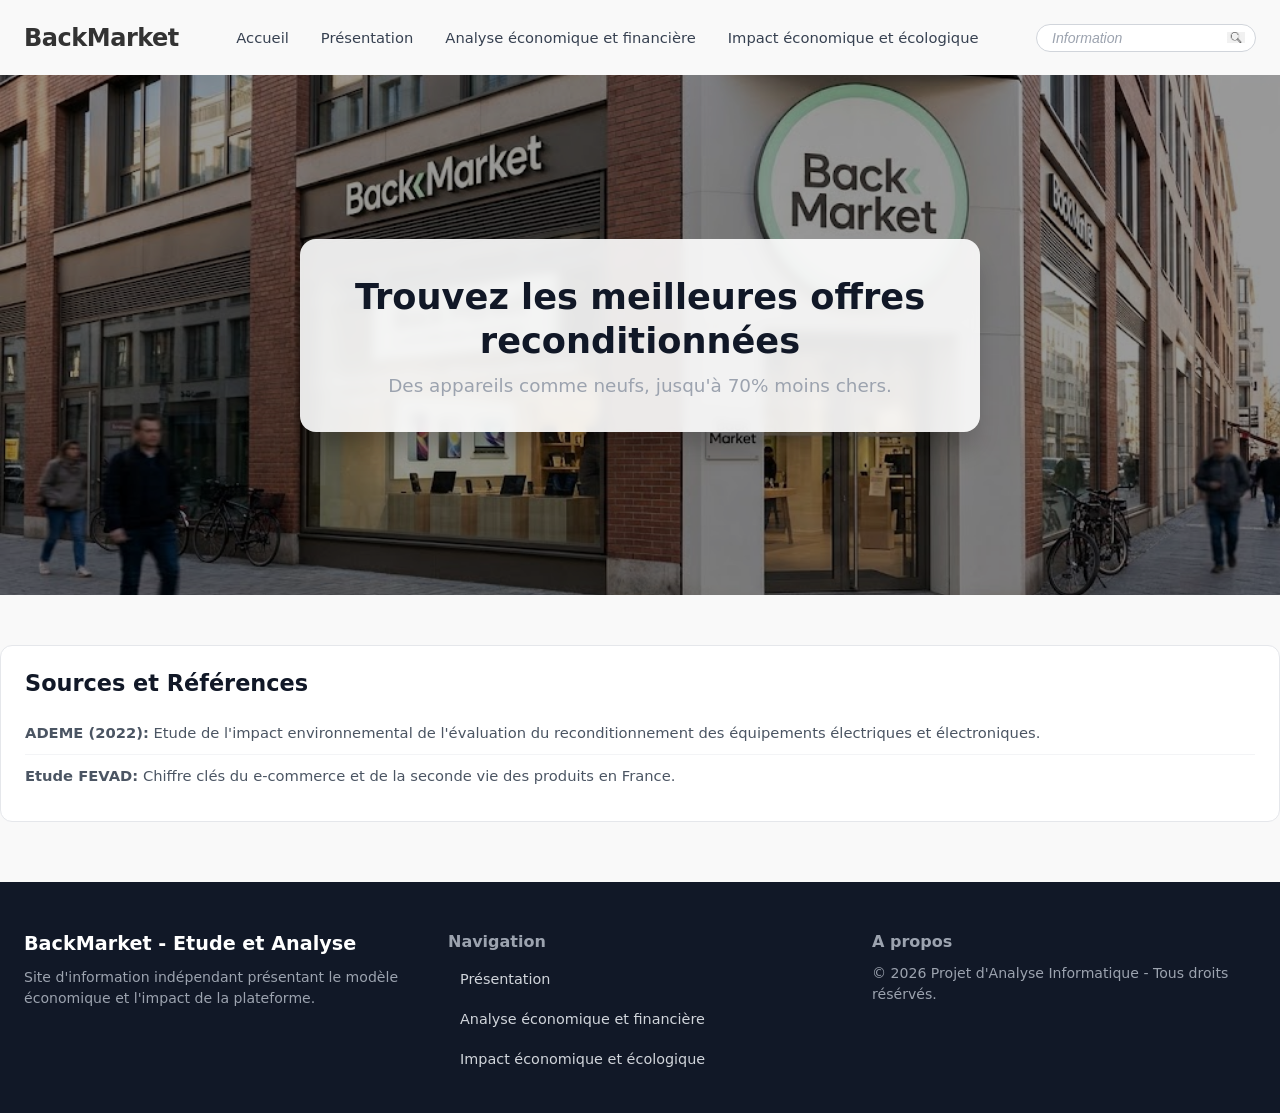
==== index.html @ ff26c0a0 "Ajout des diférentes pages" ====
<!DOCTYPE html>
<html lang="en">
<head>
    <meta charset="UTF-8">
    <meta name="viewport" content="width=device-width, initial-scale=1.0">
    <title>BackMarket - Etude et Analyse</title>
    <link rel="icon" href="img_mael/logo.png" type="image/x-icon" />
    <link rel="stylesheet" href="styleMael.css" />
</head>
<body>  
    <header class="haut de la page">
        
        <nav class="labarre">
         <!-- LOGO BACK MARKET -->
        <div class="logo">
            <span class="logo2">Back</span>Market
        </div>

        <!-- BARRE DE NAVIGATION -->
            
            <div class="liens">
            <a href="index.html" class="lien" target="_blank">Accueil</a>
            <a href="page_Ali.html" class="lien" target="_blank">Présentation</a>
            <a href="pageWannis.html" class="lien" target="_blank">Analyse économique et financière</a>
            <a href="page_Noah.html" class="lien" target="_blank">Impact économique et écologique</a>
            </div>
        

    
        <!-- BARRE DE RECHERCHE -->
        <div class="recherche">
            <input type="search" id="search" name="search" placeholder="Information">
            <label for="search">
                <img src="img_mael/Loupe.png" alt="Rechercher" class="icon-loupe">
            </label>
        </div>
        </nav>
    </header>

    <div class="imagecentrale"> <!-- hero-->
        
        <!-- IMAGE D'ARRETIER-PLAN -->
        <img src="img_mael/Boutique.jpeg" alt="Arrière-plan" class="imgBack">  <!-- herobg-->

        <div class="Texte">  <!-- hero overlay-->
            <div class="Texte2">  <!-- hero text card-->
            <h1>Trouvez les meilleures offres reconditionnées</h1>  
            <p>Des appareils comme neufs, jusqu'à 70% moins chers.</p>
            </div>
        </div>
    </div>

<section class="Sources">
    <h2>Sources et Références</h2>
    <ul class="list">
        <li>
            <strong>ADEME (2022):</strong> Etude de l'impact environnemental de l'évaluation du reconditionnement des équipements électriques et électroniques.
        </li>
        <li>
           <strong>Etude FEVAD:</strong> Chiffre clés du e-commerce et de la seconde vie des produits en France.
        </li>
    </ul>
</section>

<footer class="pieds">
    <div class="pieds-div">
        <div class="pieds-info">
            <h3>BackMarket - Etude et Analyse</h3>
            <p>Site d'information indépendant présentant le modèle économique et l'impact de la plateforme.</p>
        </div>
    <div class="pieds-liens">
        <h4>Navigation</h4>
        <a href="https://www.google.com" class="lien" target="_blank">Présentation</a>
        <a href="https://www.google.com" class="lien" target="_blank">Analyse économique et financière</a>
        <a href="https://www.google.com" class="lien" target="_blank">Impact économique et écologique</a>
    </div>
    <div class="pieds-legal">
        <h4>A propos</h4>
        <p>© 2026 Projet d'Analyse Informatique - Tous droits résérvés.</p>
    </div>
    </div>
</footer>

</body>
</html>
---- styleMael.css ----
*{
    margin: 0;
    padding: 0;
    box-sizing: border-box;
}



/* Style*/
body {
    color: #333;
    background-color: #f9f9f9;
    font-family: 'Inter',system-ui, -apple-system,sans-serif;
}

.header {
    position: sticky;
    top: 0;
    z-index: 1000;
    background-color: rgba(255, 255, 255, 0.9);
    backdrop-filter: blur(10px);
    -webkit-backdrop-filter: blur(10px);
    border-bottom: 1px solid #e5e7eb;
    box-shadow: 0 2px 10px rgba(0, 0, 0, 0.05);
}


/* Navigation barre*/

.labarre {
    max-width: 1300px;
    margin: 0 auto;
    height: 75px;
    padding: 0 24px;
    display: flex;
    align-items: center;
    justify-content: space-between;
    gap: 15px;
    flex-wrap: nowrap;
}

.liens {
    display: flex;
    align-items: center;
    gap: 8px;
    white-space: nowrap;
}

.lien{
    text-decoration: none;
    color: #374151;
    font-size: 0.92rem;
    font-weight: 500;
    padding: 8px 12px;
    border-radius: 8px;
    transition: all 0.2s ease;
}

.lien:hover {
    background-color: #e5e7eb;
    color: #111827;
}




/*logo*/
.logo {
    font-size: 1.5rem;
    font-weight: 700;
    color: var(--primary-color);
    text-decoration: none;
    letter-spacing: -0.02em;
}

.logo2 {
    color: var(--accent-color);
}



/*recherche*/
.recherche {
    position: relative;
    display: flex;
    align-items: center;
    background-color: white;
    border: 1px solid #d1d5db;
    padding: 5px 15px;
    border-radius: 25px;
    width: 220px;
    transition: all 0.2s ease;
}

.recherche:focus-within {
    background-color: #ffffff;
    border-color: #000000;
    box-shadow: 0 0 0 3px rgba(0, 0, 0, 0.1);
    width: 260px;
}

.recherche input[type="search"] {
    border: none;
    outline: none;
    background: transparent;
    width: 100%;
    font-size: 0.88rem;
    color: #111827;
    padding-right: 30px; /* Space for the search icon */
}

.recherche input[type="search"]::placeholder {
    color: #9ca3af;
    font-style: italic;
}


.recherche label {
    position: absolute;
    right: 10px;
    display: flex;
    align-items: center;
    cursor: pointer;
}

.icon-loupe {
    width: 18px;
    height: 18px;
    object-fit: contain;
}


/*image central*/

.imagecentrale {
    position: relative;
    width: 100%;
    height: 520px;
    overflow: hidden;
}

.imgBack {
    width: 100%;
    height: 100%;
    object-fit: cover; /* Avoid image distortion */
    display: block;
}

.Texte {
    position: absolute;
    inset: 0;
    background: rgba(0, 0, 0, 0.4); /* Semi-transparent overlay */
    display: flex;
    justify-content: center;
    align-items: center;
    padding: 20px;
}

.Texte2 {
    background-color: rgba(255, 255, 255, 0.9); /* Slightly transparent white background */
    backdrop-filter: blur(5px); /* Optional: adds a blur effect to the background */
    padding: 36px 48px;
    border-radius: 16px;
    text-align: center;
    max-width: 680px;
    box-shadow: 0 20px 25px -5px rgba(0, 0, 0, 0.2);
}

.Texte2 h1{
font-size: 2.2rem;
font-weight: 700;
color: #111827 ;
margin-bottom: 12px;
line-height: 1.25;
}

.Texte2 p{
    font-size: 1.15rem;
    color: #9ca3af;
    font-weight: 500;
}

.Sources{
    max-width: 1300px;
    margin: 50px auto;
    padding: 24px;
    background: #ffffff;
    border-radius: 12px;
    border: 1px solid #e5e7eb;
}

.Sources h2{
    font-size: 1.4rem;
    color: #111827;
    margin-bottom: 16px;
}

.list{
    list-style-type: none;
    padding: 0;
}

.list li{
    padding: 10px 0;
    border-bottom: 1px solid #f3f4f6;
    color: #4b5563;
    font-size: 0.92rem;
    line-height: 1.5;
}

.list li:last-child{
    border-bottom: none;
}

.pieds{
    background-color: #111827;
    color: #f9fafb;
    padding: 50px 0 30px 0;
    margin-top: 60px;
}

.pieds-div{
    max-width: 1300px;
    margin: 0 auto;
    padding: 0 24px;
    display: flex;
    justify-content: space-between;
    gap: 40px;
    flex-wrap: wrap;
}

.pieds-info, .pieds-liens, .pieds-legal{
    flex:1;
    min-width: 220px;
}

.pieds h3{
    font-size: 1.2rem;
    margin-bottom: 12px;
    color: #ffffff;
}

.pieds h4{
    font-size: 1rem;
    margin-bottom: 12px;
    color: #9ca3af;
}

.pieds p{
  color: #9ca3af;
  font-size: 0.88rem;
  line-height: 1.5;  
}

.pieds-liens a {
    display: block;
    color: #d1d5db;
    text-decoration: none;
    font-size: 0.9rem;
    margin-bottom: 8px;
    transition: color 0.2s ease;
}

.pieds-liens a:hover{
    color: #3b82f6;
}







@media (max-width: 960px) {
    .labarre {
        flex-direction: column;
        height: auto;
        padding: 16px;

    }

    .liens{
        flex-wrap: wrap;
        justify-content: center;
    }

    .recherche, .recherche:focus-within{
        width: 100%;
    }
    
    .imagecentrale{
        height: 380px;
    }

    .Texte2 h1{
        font-size: 1.6rem;
    }

    .Texte2 a{
        font-size: 0.98rem;
    }
}
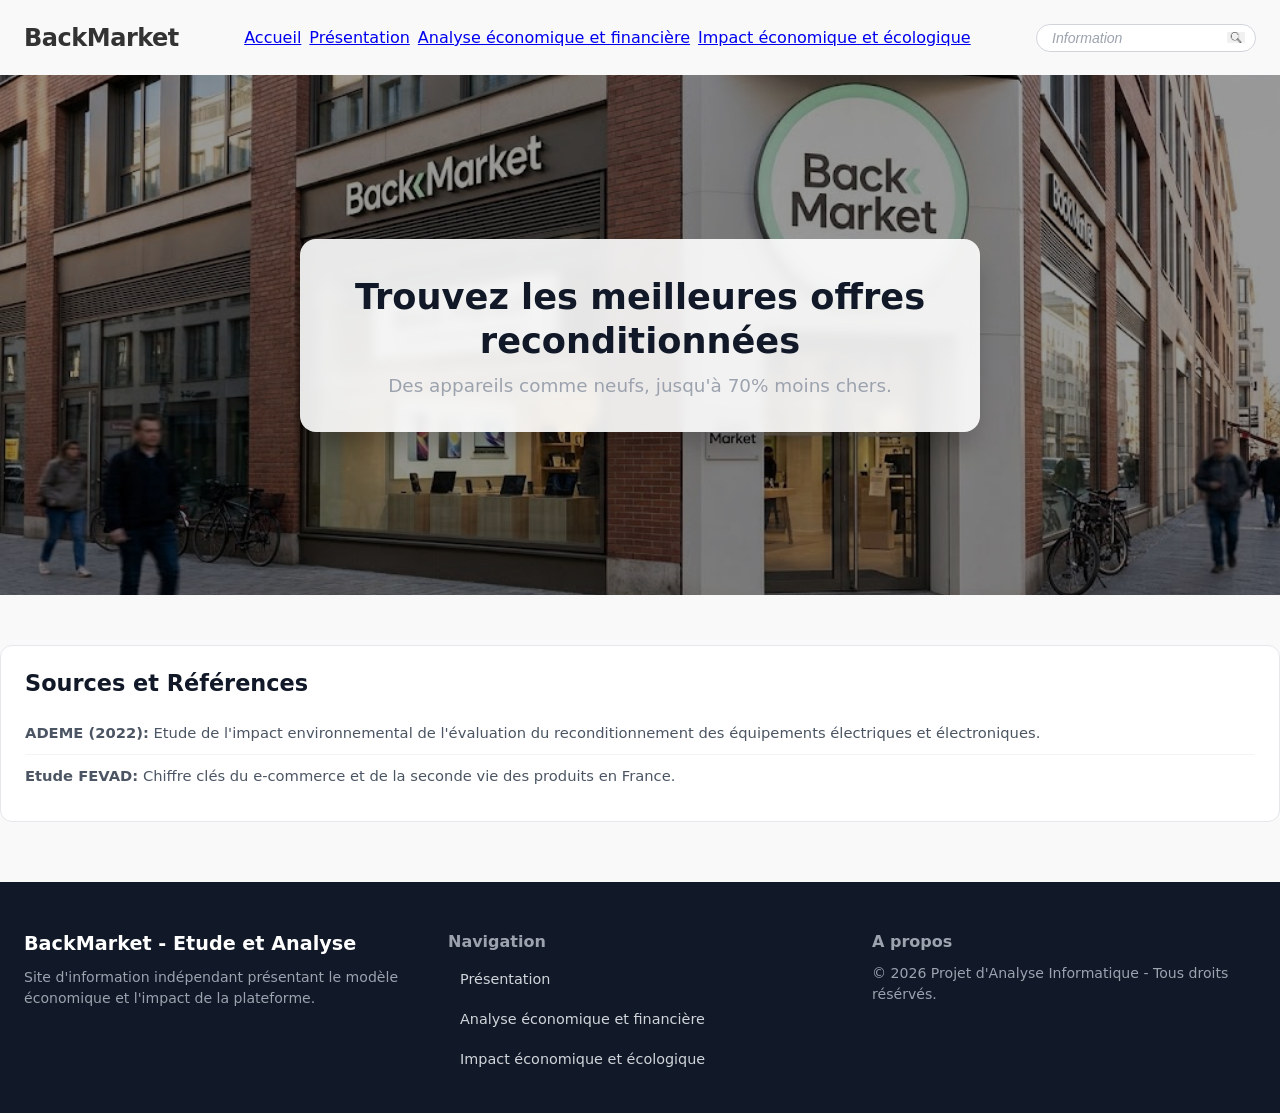
==== commit c6ca60f8: "Simplify navigation links in index.html Removed unnecessary class attributes from navigation links." ====
--- a/index.html
+++ b/index.html
@@ -19,10 +19,10 @@
         <!-- BARRE DE NAVIGATION -->
             
             <div class="liens">
-            <a href="index.html" class="lien" target="_blank">Accueil</a>
-            <a href="page_Ali.html" class="lien" target="_blank">Présentation</a>
-            <a href="pageWannis.html" class="lien" target="_blank">Analyse économique et financière</a>
-            <a href="page_Noah.html" class="lien" target="_blank">Impact économique et écologique</a>
+            <a href="index.html" target="_blank">Accueil</a>
+            <a href="page_Ali.html" target="_blank">Présentation</a>
+            <a href="pageWannis.html" target="_blank">Analyse économique et financière</a>
+            <a href="page_Noah.html" target="_blank">Impact économique et écologique</a>
             </div>
         
 
@@ -82,4 +82,4 @@
 </footer>
 
 </body>
-</html>+</html>
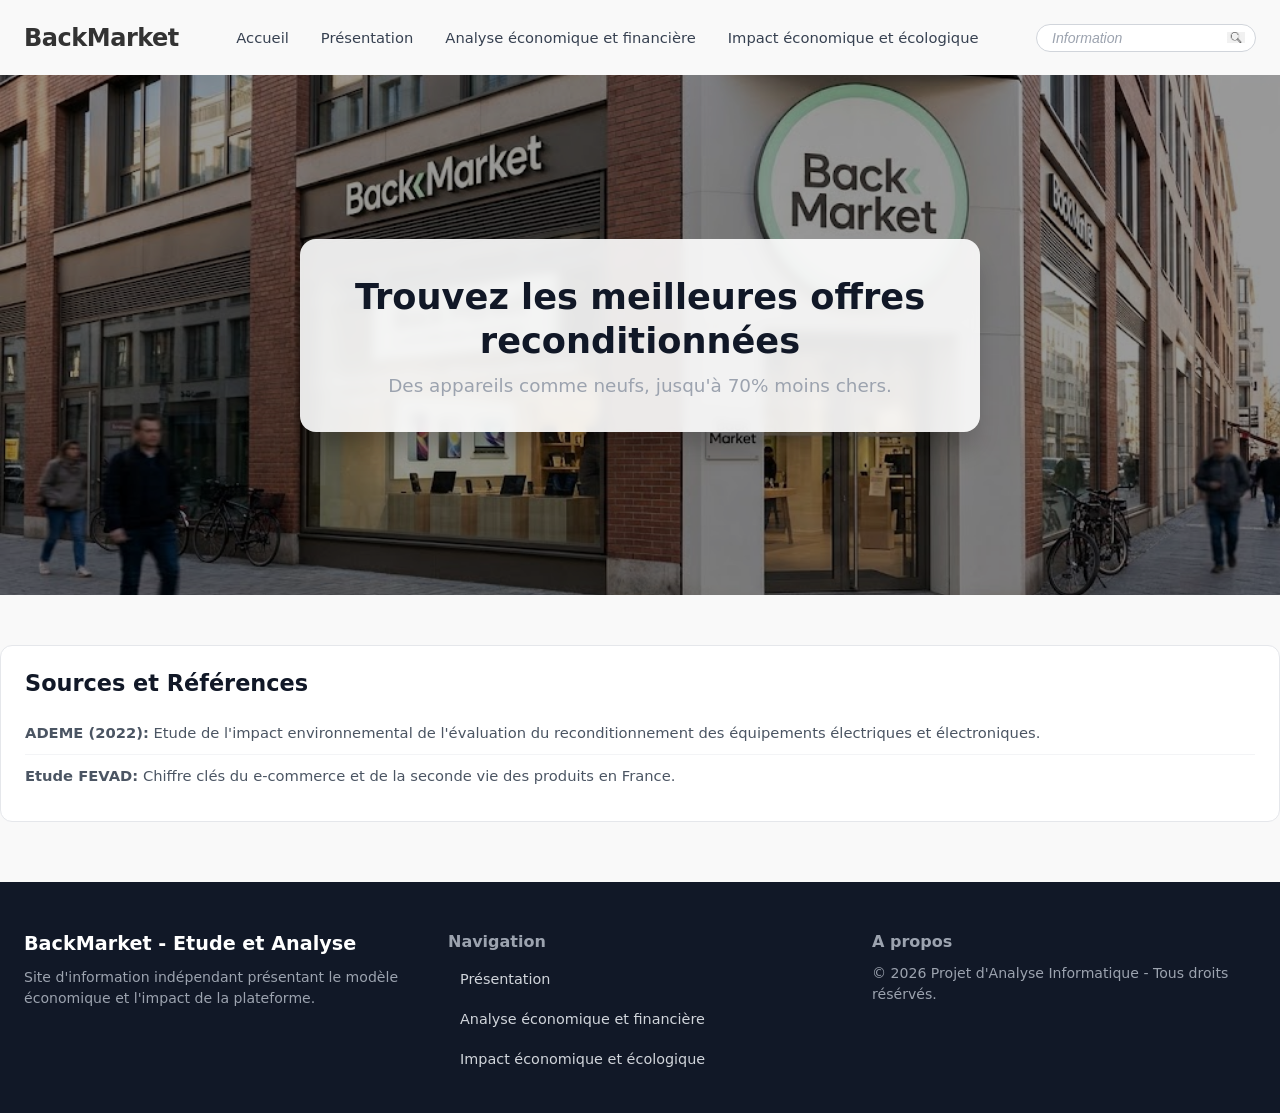
==== commit f1738fa6: "Add class 'lien' to navigation links" ====
--- a/index.html
+++ b/index.html
@@ -19,10 +19,10 @@
         <!-- BARRE DE NAVIGATION -->
             
             <div class="liens">
-            <a href="index.html" target="_blank">Accueil</a>
-            <a href="page_Ali.html" target="_blank">Présentation</a>
-            <a href="pageWannis.html" target="_blank">Analyse économique et financière</a>
-            <a href="page_Noah.html" target="_blank">Impact économique et écologique</a>
+            <a href="index.html" class="lien" target="_blank">Accueil</a>
+            <a href="page_Ali.html" class="lien" target="_blank">Présentation</a>
+            <a href="pageWannis.html" class="lien" target="_blank">Analyse économique et financière</a>
+            <a href="page_Noah.html" class="lien" target="_blank">Impact économique et écologique</a>
             </div>
         
 
